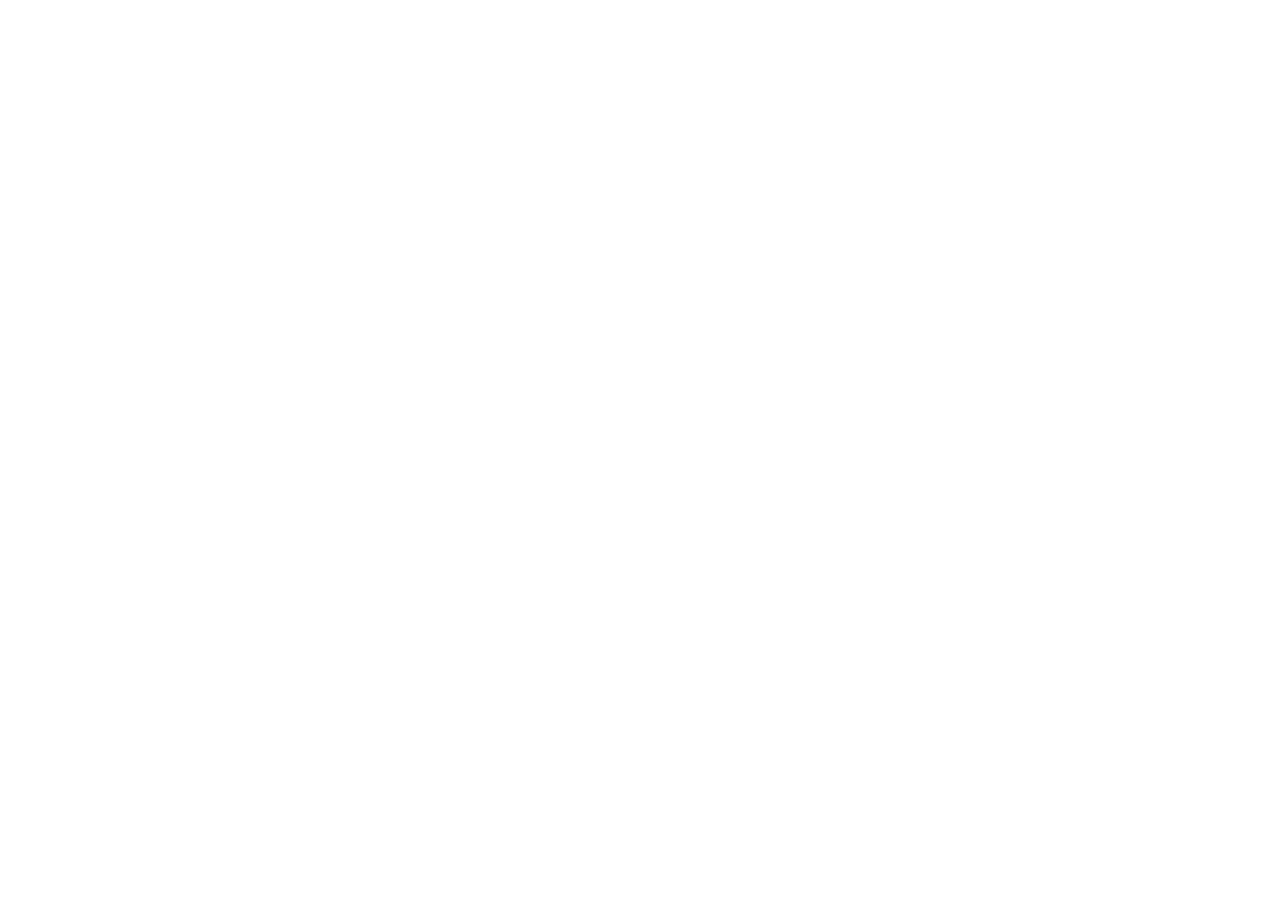
==== vitrine/index.html @ b1c0901b "#01" ====
<!DOCTYPE html>
<html lang="en">
<head>
    <meta charset="UTF-8">
    <meta http-equiv="X-UA-Compatible" content="IE=edge">
    <meta name="viewport" content="width=device-width, initial-scale=1.0">
    <title>Document</title>
    <link rel="stylesheet" href="style.css">
    <script src="scripts.js"></script>
</head>
<body>

</body>
</html>
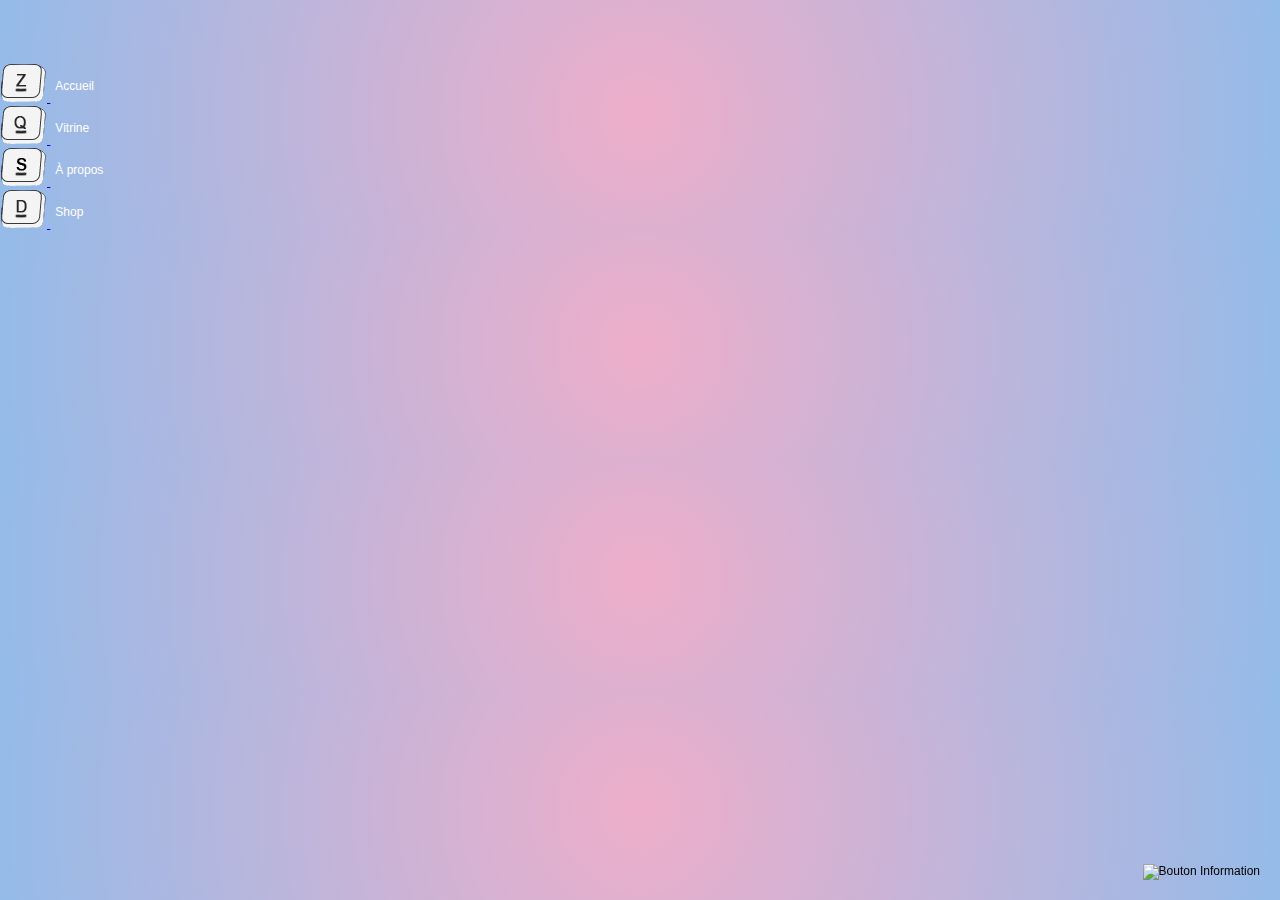
==== commit a6b7210b: "#02" ====
--- a/vitrine/index.html
+++ b/vitrine/index.html
@@ -1,14 +1,76 @@
 <!DOCTYPE html>
-<html lang="en">
+<html lang="fr">
 <head>
     <meta charset="UTF-8">
-    <meta http-equiv="X-UA-Compatible" content="IE=edge">
     <meta name="viewport" content="width=device-width, initial-scale=1.0">
     <title>Document</title>
     <link rel="stylesheet" href="style.css">
-    <script src="scripts.js"></script>
 </head>
 <body>
+    <header>
+        <div class="logo">
+            <a href="../index.html">
+                <img src="../img/logo_rond.png" alt="Logo">
+            </a>
+        </div>
+      
+        <nav>
+            <div class="item">
+                <a href="../index.html">
+                    <div class="button">
+                        <img src="../img/bouton_haut_z.png" alt="Bouton Z">
+                        <img src="../img/bouton_bas_z.png" alt="Bouton Z au survol" class="image-survol">
+                    </div>
+                    <span class="accueil">Accueil</span>
+                </a>
+            </div>
 
+            <div class="item">
+                <a href="../vitrine/index.html">
+                    <div class="button">
+                        <img src="../img/bouton_haut_q.png" alt="Bouton Q">
+                        <img src="../img/bouton_bas_q.png" alt="Bouton Q au survol" class="image-survol">
+                    </div>
+                    <span class="vitrine">Vitrine</span>
+                </a>
+            </div>
+
+            <div class="item">
+                <a href="../apropos/index.html">
+                    <div class="button">
+                        <img src="../img/bouton_haut_s.png" alt="Bouton S">
+                        <img src="../img/bouton_bas_s.png" alt="Bouton S au survol" class="image-survol">
+                    </div>
+                    <span class="apropos">À propos</span>
+                </a>
+            </div>
+
+            <div class="item">
+                <a href="../shop/index.html">
+                    <div class="button">
+                        <img src="../img/bouton_haut_d.png" alt="Bouton D">
+                        <img src="../img/bouton_bas_d.png" alt="Bouton D au survol" class="image-survol">
+                    </div>
+                    <span class="shop">Shop</span>
+                </a>
+            </div>
+            
+            <div class="item">
+                <div class="button info-button">
+                    <img src="img/bouton_haut_!.png" alt="Bouton Information">
+                    <img src="img/bouton_bas_!.png" alt="Bouton Information au survol" class="image-survol">
+                </div>
+            </div>
+        </nav>
+    </header>
+
+    <div id="info-menu">
+        <div class="info-text">
+            <h2>Informations</h2>
+            <p>Contenu du menu...</p>
+        </div>
+    </div>
+
+    <script src="scripts.js"></script>
 </body>
-</html>+</html>
--- a/vitrine/style.css
+++ b/vitrine/style.css
@@ -0,0 +1,125 @@
+body {
+    font: normal 75% Arial, Helvetica, sans-serif;
+    margin: 0;
+    overflow-x: hidden;
+    background: radial-gradient(circle, rgba(238,174,202,1) 0%, rgba(148,187,233,1) 100%);
+  }
+  
+  canvas {
+    display: block;
+    vertical-align: bottom;
+  }
+  
+  #particles-js {
+    position: absolute;
+    width: 100%;
+    height: 100%;
+    background-color: #000;
+  }
+  
+  #stats {
+    border-radius: 3px 3px 0 0;
+    overflow: hidden;
+  }
+  
+  .container {
+    width: 100%;
+    height: 100%;
+    display: flex;
+    justify-content: center;
+    align-items: center;
+  }
+  
+  .logo img {
+    width: 200px;
+    height: auto;
+    opacity: 0;
+    animation: logoAnimation 1s forwards;
+  }
+  
+  @keyframes logoAnimation {
+    0% {
+      transform: scale(0);
+      opacity: 0;
+    }
+    100% {
+      transform: scale(1);
+      opacity: 1;
+    }
+  }
+  
+  .banner {
+    width: 100%;
+    background-color: transparent;
+    display: flex;
+    align-items: center;
+    justify-content: center;
+    padding: 20px;
+  }
+  
+  .left-image {
+    position: absolute;
+    left: 10px;
+  }
+  
+  .item {
+    display: flex;
+    align-items: center;
+    margin-right: 20px;
+    justify-content: flex-start;
+  }
+  
+  .button {
+    position: relative;
+    display: inline-block;
+  }
+  
+  .button img.image-survol {
+    position: absolute;
+    top: 0;
+    left: 0;
+    opacity: 0;
+    transition: opacity 0s ease-in-out;
+  }
+  
+  .button:hover img.image-survol {
+    opacity: 1;
+  }
+  
+  .accueil, .vitrine, .apropos, .shop {
+    color: white;
+    display: inline-block;
+    vertical-align: middle;
+    margin: -25px 0 0 5px;
+  }
+  
+  .info-button {
+    position: fixed;
+    bottom: 20px;
+    right: 20px;
+  }
+  
+  #info-menu {
+    position: fixed;
+    bottom: 0;
+    width: 100%;
+    background-color: #2C2F33; /* Gris Discord */
+    padding: 30px;
+    padding-left: 25%;
+    box-sizing: border-box;
+    font-size: 18px;
+    color: white; /* Texte en blanc */
+    clip-path: polygon(0 0, 100% 20%, 100% 100%, 20% 100%, 0 50%);
+    border-radius: 20px 20px 0 0;
+    display: none;
+  }
+  
+  .info-text {
+    margin-left: 65px;
+    margin-top: 25px;
+  }
+  
+  .info-text:last-child {
+    margin-left: 200px;
+  }
+  